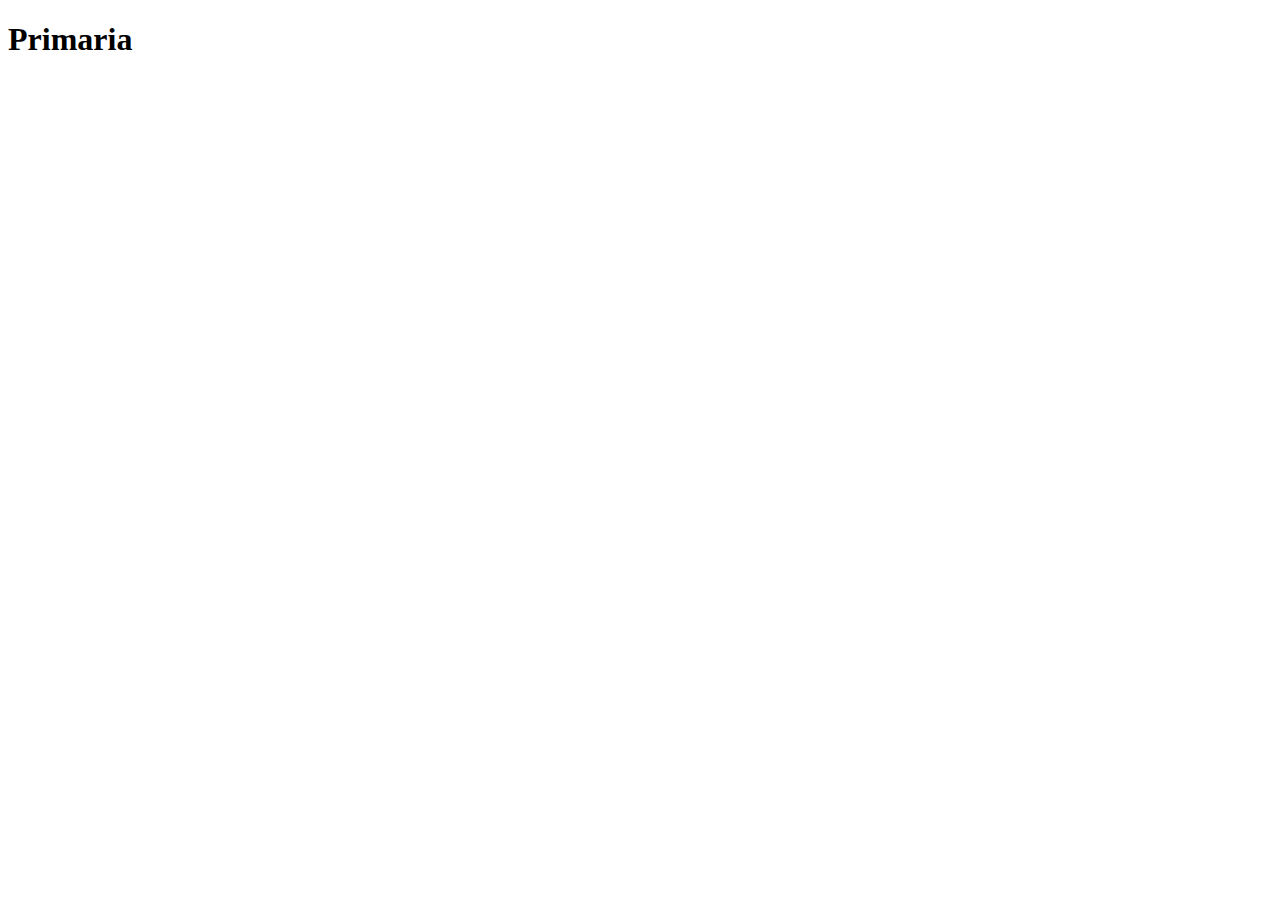
==== pages/primaria.html @ e978394e "bootstrap" ====
<!doctype html>
<html lang="en">
  <head>
    <!-- Required meta tags -->
    <meta charset="utf-8">
    <meta name="viewport" content="width=device-width, initial-scale=1, shrink-to-fit=no">

    <!-- Bootstrap CSS -->
    <link rel="stylesheet" href="https://cdn.jsdelivr.net/npm/bootstrap@4.6.1/dist/css/bootstrap.min.css" integrity="sha384-zCbKRCUGaJDkqS1kPbPd7TveP5iyJE0EjAuZQTgFLD2ylzuqKfdKlfG/eSrtxUkn" crossorigin="anonymous">

    <title>Hello, world!</title>
  </head>
  <body>
  

    <div class="container-fluid">
      
      <!--nav y logo-->

      <nav class="row">
        <div class="col-lg-12 col-xs-12">
        
        </div>
      </nav>

      <!--carrousel-->
      <div class="row">
        <div class="col-lg-12 col-xs-12">
        </div>
      </div>
     </div>
     
     <!--cierre nav logo y carrousel-->

     <!--apertura contenido-->

     <div class="container">
      <main class="row">
        <div class="col-lg-12 ">
          <h1>Primaria</h1>
        </div>
       </main> 

       <div class="row">
        <div class="col-lg-6 col-xs-12">
        </div>

        <div class="col-lg-6 col-xs-12">
        </div>
       </div>
      </div>

      <!--cierre contenido-->

      <!--apertura footer-->
      <div class="container-fluid">
        <footer class="row">
          <div class="col-lg-4 col-xs-12">
          <div class="col-lg-4 col-xs-12">
          <div class="col-lg-4 col-xs-12">
          <div class="col-lg-4 col-xs-12">
          
        </footer>
      </div>  
      <!--cierre footer-->


    <!-- Optional JavaScript; choose one of the two! -->

    <!-- Option 1: jQuery and Bootstrap Bundle (includes Popper) -->
    <script src="https://cdn.jsdelivr.net/npm/jquery@3.5.1/dist/jquery.slim.min.js" integrity="sha384-DfXdz2htPH0lsSSs5nCTpuj/zy4C+OGpamoFVy38MVBnE+IbbVYUew+OrCXaRkfj" crossorigin="anonymous"></script>
    <script src="https://cdn.jsdelivr.net/npm/bootstrap@4.6.1/dist/js/bootstrap.bundle.min.js" integrity="sha384-fQybjgWLrvvRgtW6bFlB7jaZrFsaBXjsOMm/tB9LTS58ONXgqbR9W8oWht/amnpF" crossorigin="anonymous"></script>

    <!-- Option 2: Separate Popper and Bootstrap JS -->
    <!--
    <script src="https://cdn.jsdelivr.net/npm/jquery@3.5.1/dist/jquery.slim.min.js" integrity="sha384-DfXdz2htPH0lsSSs5nCTpuj/zy4C+OGpamoFVy38MVBnE+IbbVYUew+OrCXaRkfj" crossorigin="anonymous"></script>
    <script src="https://cdn.jsdelivr.net/npm/popper.js@1.16.1/dist/umd/popper.min.js" integrity="sha384-9/reFTGAW83EW2RDu2S0VKaIzap3H66lZH81PoYlFhbGU+6BZp6G7niu735Sk7lN" crossorigin="anonymous"></script>
    <script src="https://cdn.jsdelivr.net/npm/bootstrap@4.6.1/dist/js/bootstrap.min.js" integrity="sha384-VHvPCCyXqtD5DqJeNxl2dtTyhF78xXNXdkwX1CZeRusQfRKp+tA7hAShOK/B/fQ2" crossorigin="anonymous"></script>
    -->
  </body>
</html>
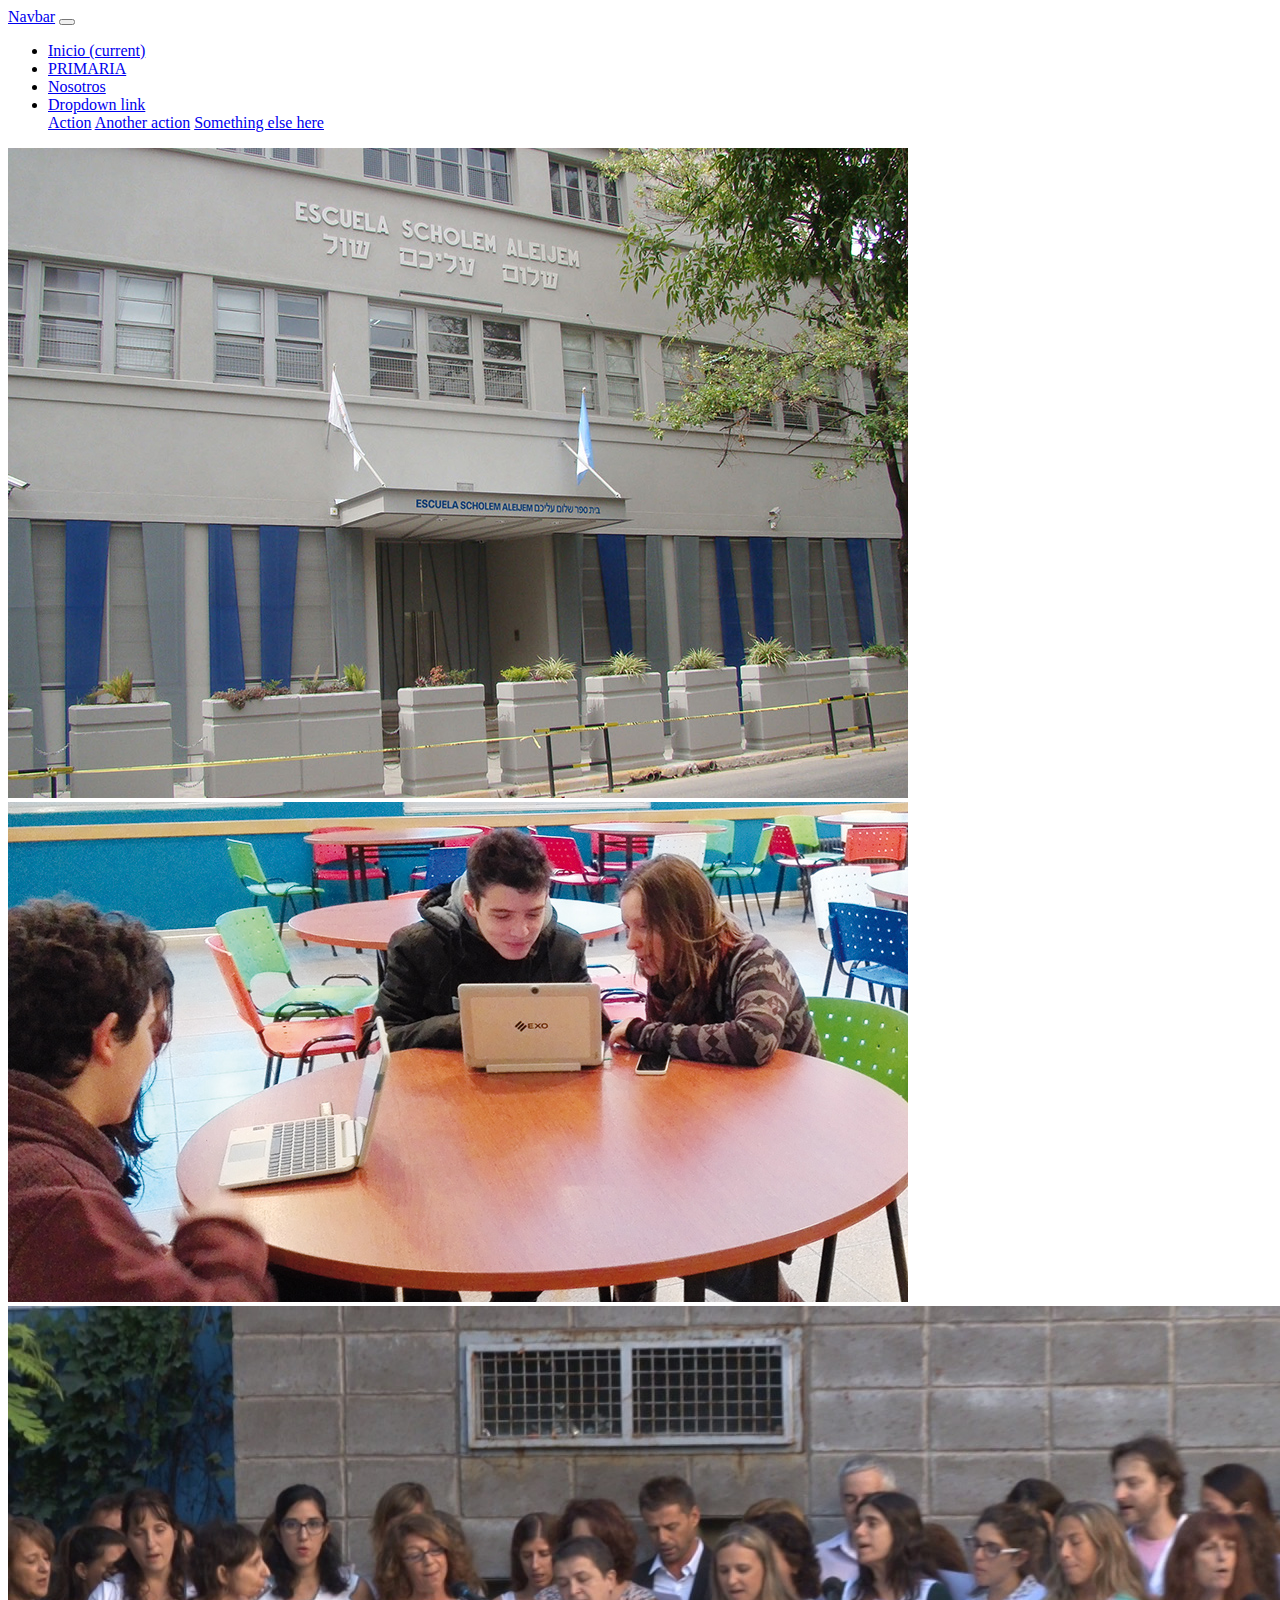
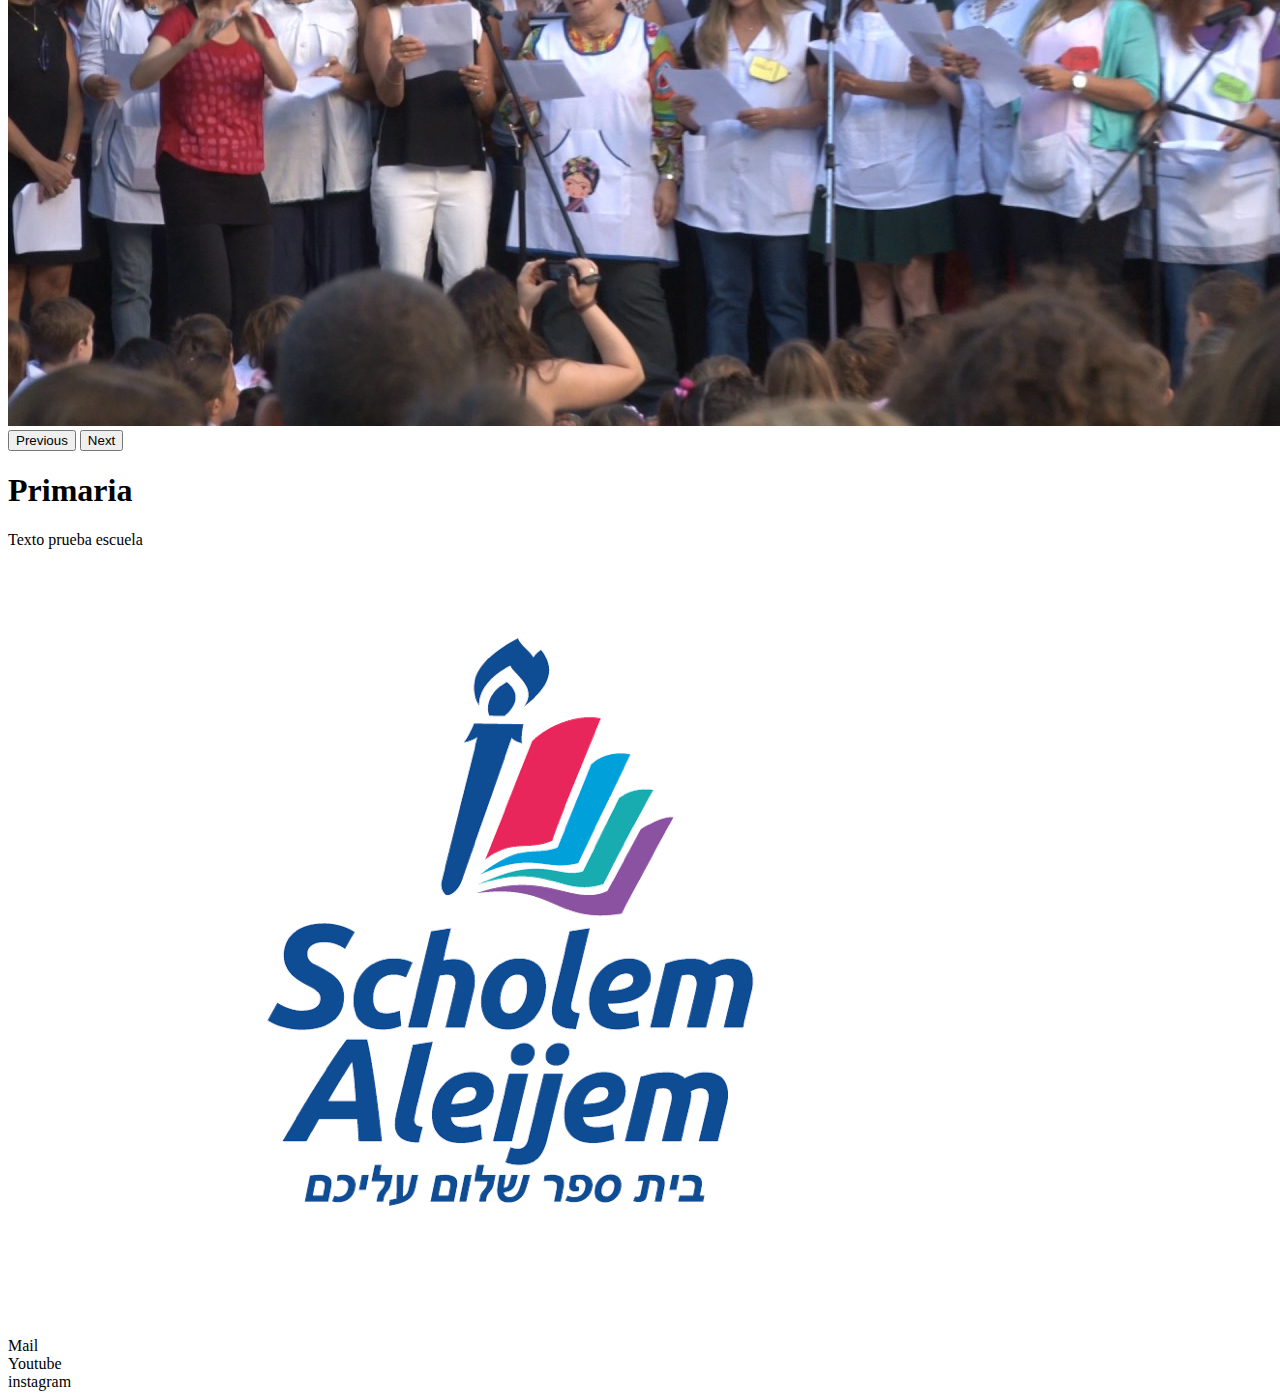
==== commit 11b0ba92: "modifique texto index" ====
--- a/pages/primaria.html
+++ b/pages/primaria.html
@@ -14,21 +14,75 @@
   
 
     <div class="container-fluid">
-      
+
       <!--nav y logo-->
 
-      <nav class="row">
+    <div class="row">
         <div class="col-lg-12 col-xs-12">
+          <nav class="navbar navbar-expand-lg navbar-light bg-nav">
+            <a class="navbar-brand" href="#">Navbar</a>
+            <button class="navbar-toggler" type="button" data-toggle="collapse" data-target="#navbarNavDropdown" aria-controls="navbarNavDropdown" aria-expanded="false" aria-label="Toggle navigation">
+              <span class="navbar-toggler-icon"></span>
+            </button>
+            <div class="collapse navbar-collapse" id="navbarNavDropdown">
+              <ul class="navbar-nav">
+                <li class="nav-item active">
+                  <a class="nav-link" href="../index.html">Inicio <span class="sr-only">(current)</span></a>
+                </li>
+                <li class="nav-item">
+                  <a class="nav-link" href="#">PRIMARIA</a>
+                </li>
+                <li class="nav-item">
+                  <a class="nav-link" href="nosotros.html">Nosotros</a>
+                </li>
+                <li class="nav-item dropdown">
+                  <a class="nav-link dropdown-toggle" href="#" id="navbarDropdownMenuLink" role="button" data-toggle="dropdown" aria-expanded="false">
+                    Dropdown link
+                  </a>
+                  <div class="dropdown-menu" aria-labelledby="navbarDropdownMenuLink">
+                    <a class="dropdown-item" href="#">Action</a>
+                    <a class="dropdown-item" href="#">Another action</a>
+                    <a class="dropdown-item" href="#">Something else here</a>
+                  </div>
+                </li>
+              </ul>
+            </div>
+          </nav>
+        </div>
+      </div>
         
         </div>
-      </nav>
+      
 
       <!--carrousel-->
       <div class="row">
         <div class="col-lg-12 col-xs-12">
+            <div id="carouselExampleControls" class="carousel slide" data-ride="carousel">
+            <div class="carousel-inner">
+              <div class="carousel-item active">
+                <img src="../assets/img/logo3.jpg" class="d-block w-100" alt="...">
+              </div>
+              <div class="carousel-item">
+                <img src="../assets/img/logo11.jpg" class="d-block w-100" alt="...">
+              </div>
+              <div class="carousel-item">
+                <img src="../assets/img/logo8.jpg" class="d-block w-100" alt="...">
+              </div>
+            </div>
+           <button class="carousel-control-prev" type="button" data-target="#carouselExampleControls" data-slide="prev">
+              <span class="carousel-control-prev-icon" aria-hidden="true"></span>
+              <span class="sr-only">Previous</span>
+            </button>
+            <button class="carousel-control-next" type="button" data-target="#carouselExampleControls" data-slide="next">
+              <span class="carousel-control-next-icon" aria-hidden="true"></span>
+              <span class="sr-only">Next</span>
+            </button>
+          </div>
         </div>
       </div>
-     </div>
+    </div>
+
+        
      
      <!--cierre nav logo y carrousel-->
 
@@ -43,9 +97,11 @@
 
        <div class="row">
         <div class="col-lg-6 col-xs-12">
+          <p>Texto prueba escuela</p>
         </div>
 
         <div class="col-lg-6 col-xs-12">
+          <img src="../assets/img/logo1.jpg" class="img-fluid">
         </div>
        </div>
       </div>
@@ -55,10 +111,10 @@
       <!--apertura footer-->
       <div class="container-fluid">
         <footer class="row">
-          <div class="col-lg-4 col-xs-12">
-          <div class="col-lg-4 col-xs-12">
-          <div class="col-lg-4 col-xs-12">
-          <div class="col-lg-4 col-xs-12">
+          <div class="col-lg-4 col-xs-12">Mail</div>
+          <div class="col-lg-4 col-xs-12">Youtube</div>
+          <div class="col-lg-4 col-xs-12">instagram</div>
+         
           
         </footer>
       </div>  
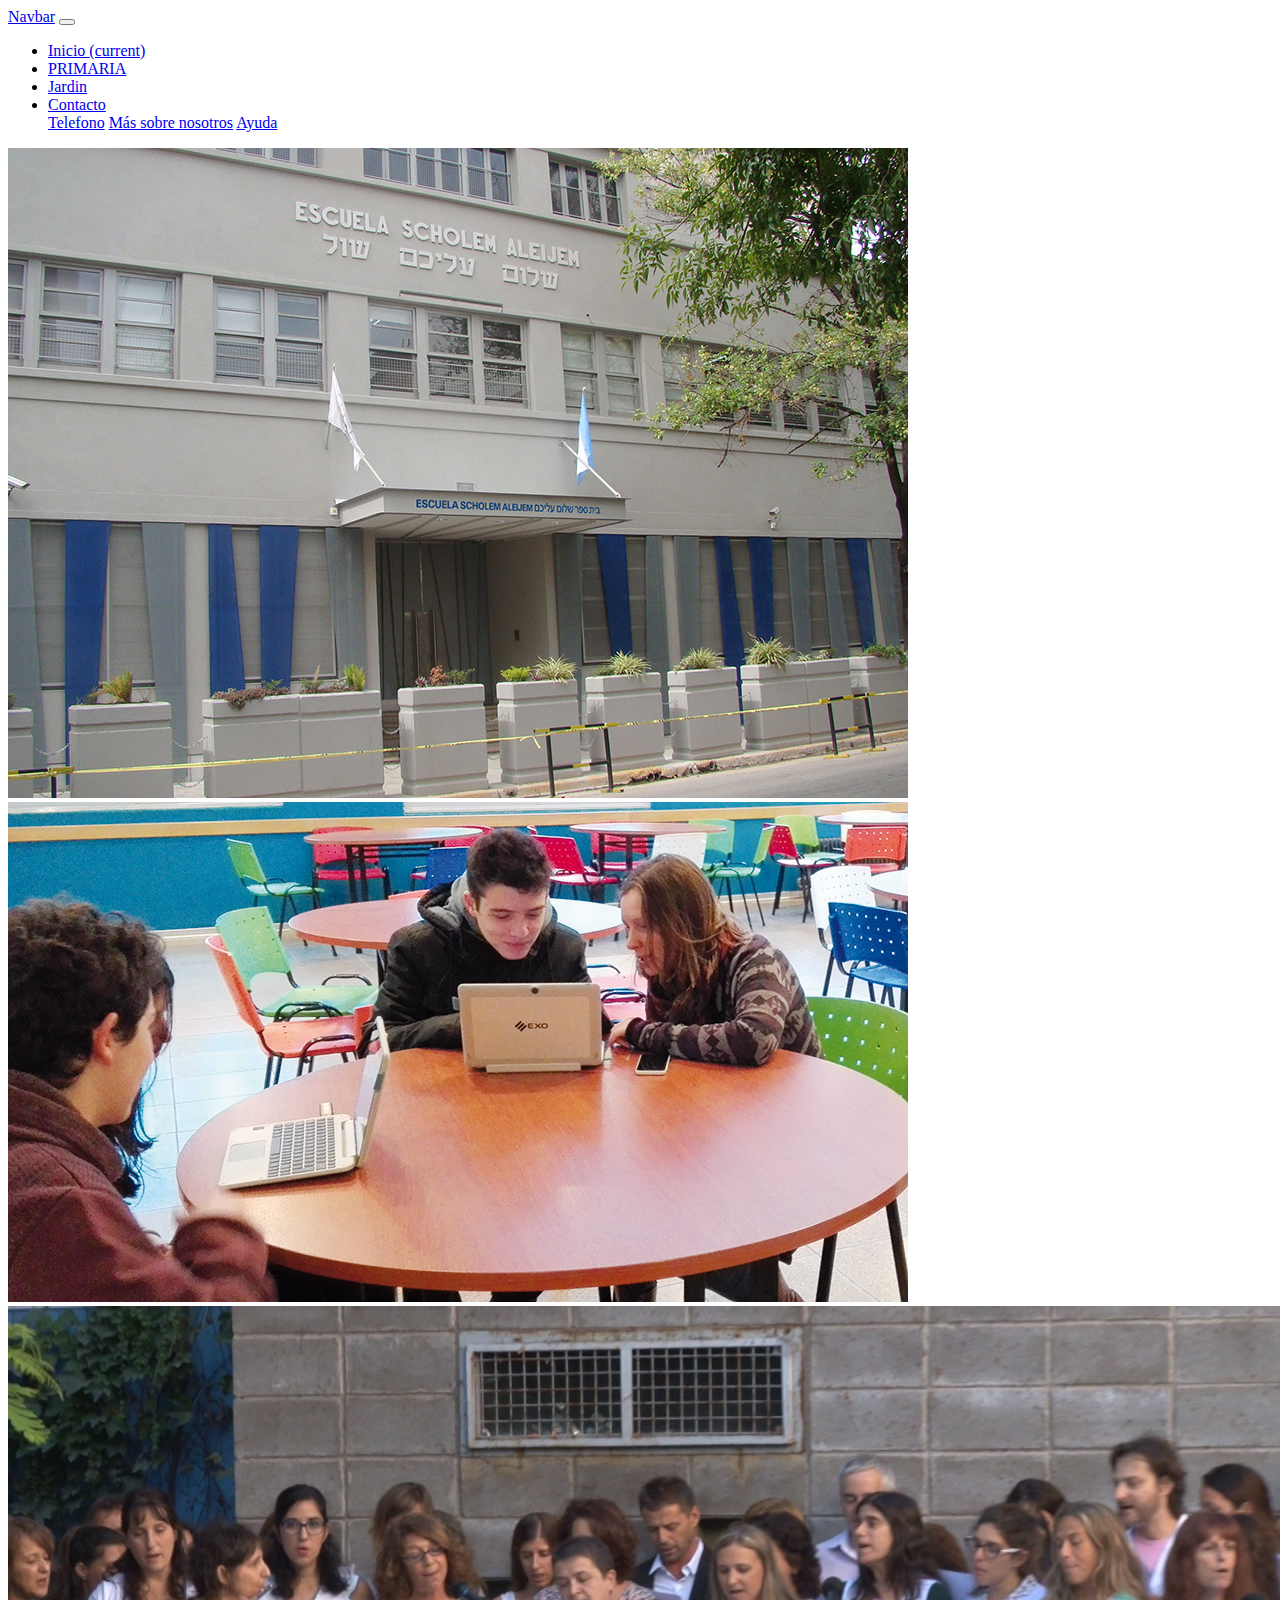
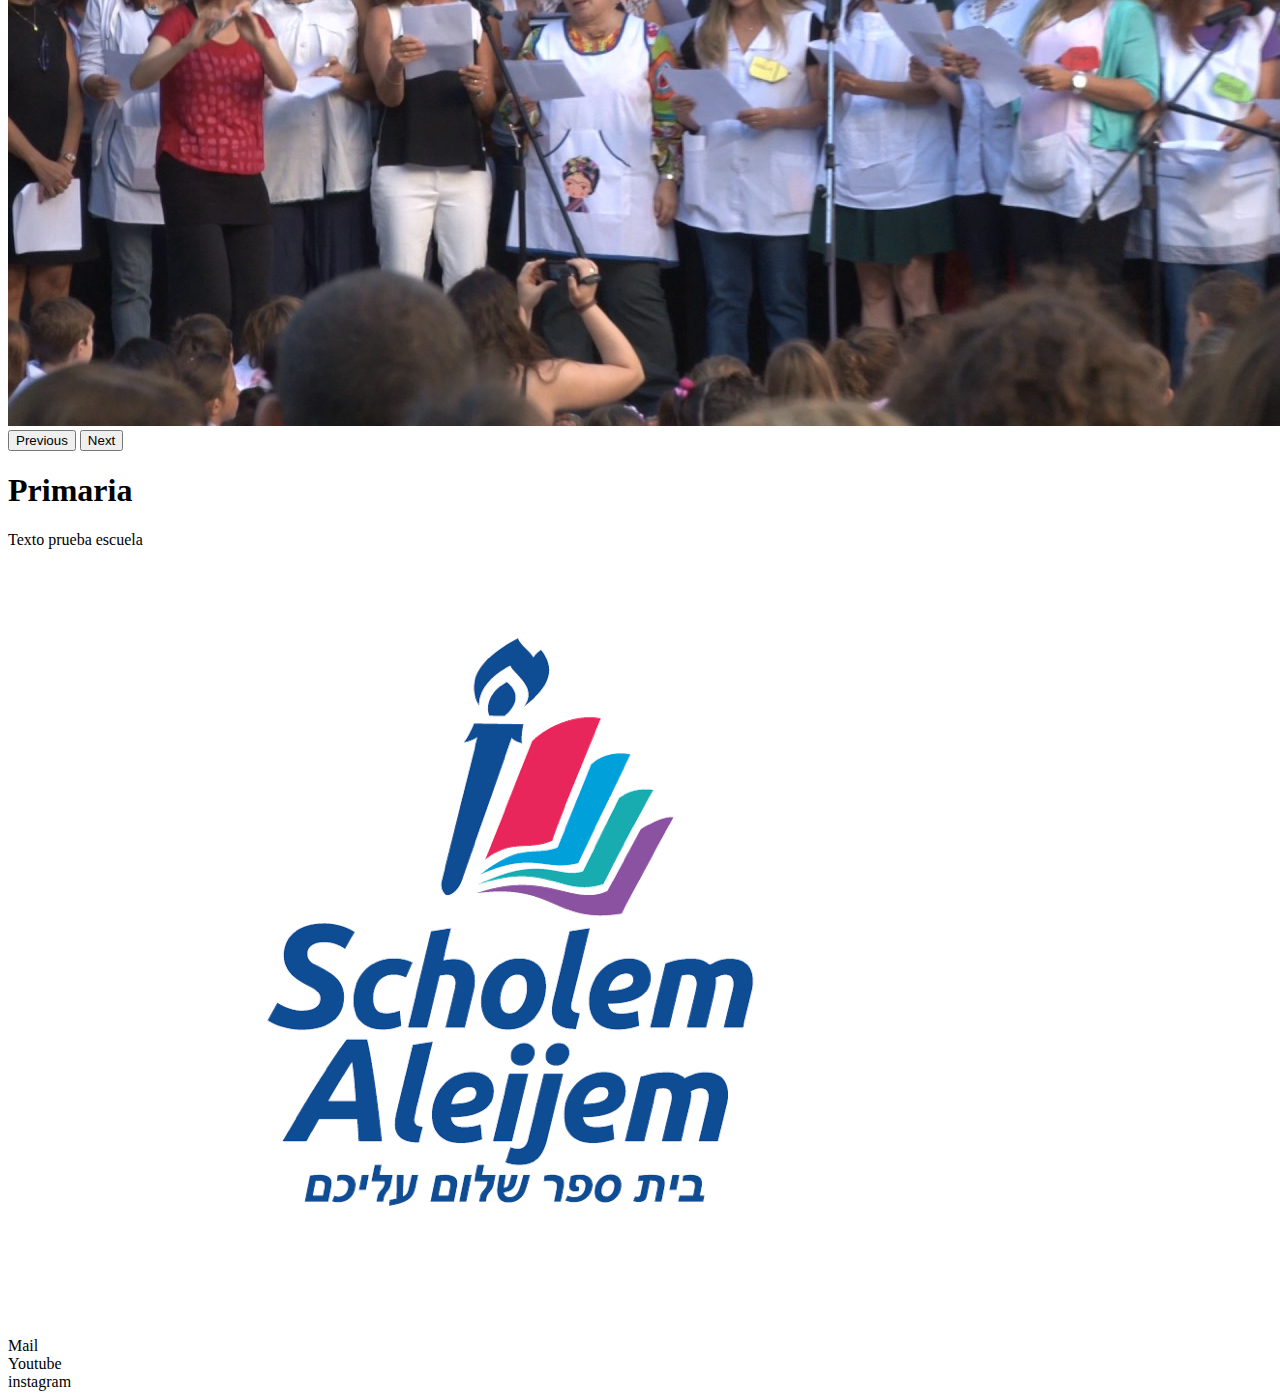
==== commit a1e876c5: "modificacion seccion primaria" ====
--- a/pages/primaria.html
+++ b/pages/primaria.html
@@ -33,16 +33,16 @@
                   <a class="nav-link" href="#">PRIMARIA</a>
                 </li>
                 <li class="nav-item">
-                  <a class="nav-link" href="nosotros.html">Nosotros</a>
+                  <a class="nav-link" href="jardin.html">Jardin</a>
                 </li>
                 <li class="nav-item dropdown">
                   <a class="nav-link dropdown-toggle" href="#" id="navbarDropdownMenuLink" role="button" data-toggle="dropdown" aria-expanded="false">
-                    Dropdown link
+                    Contacto
                   </a>
                   <div class="dropdown-menu" aria-labelledby="navbarDropdownMenuLink">
-                    <a class="dropdown-item" href="#">Action</a>
-                    <a class="dropdown-item" href="#">Another action</a>
-                    <a class="dropdown-item" href="#">Something else here</a>
+                    <a class="dropdown-item" href="#">Telefono</a>
+                    <a class="dropdown-item" href="#">Más sobre nosotros</a>
+                    <a class="dropdown-item" href="#">Ayuda</a>
                   </div>
                 </li>
               </ul>
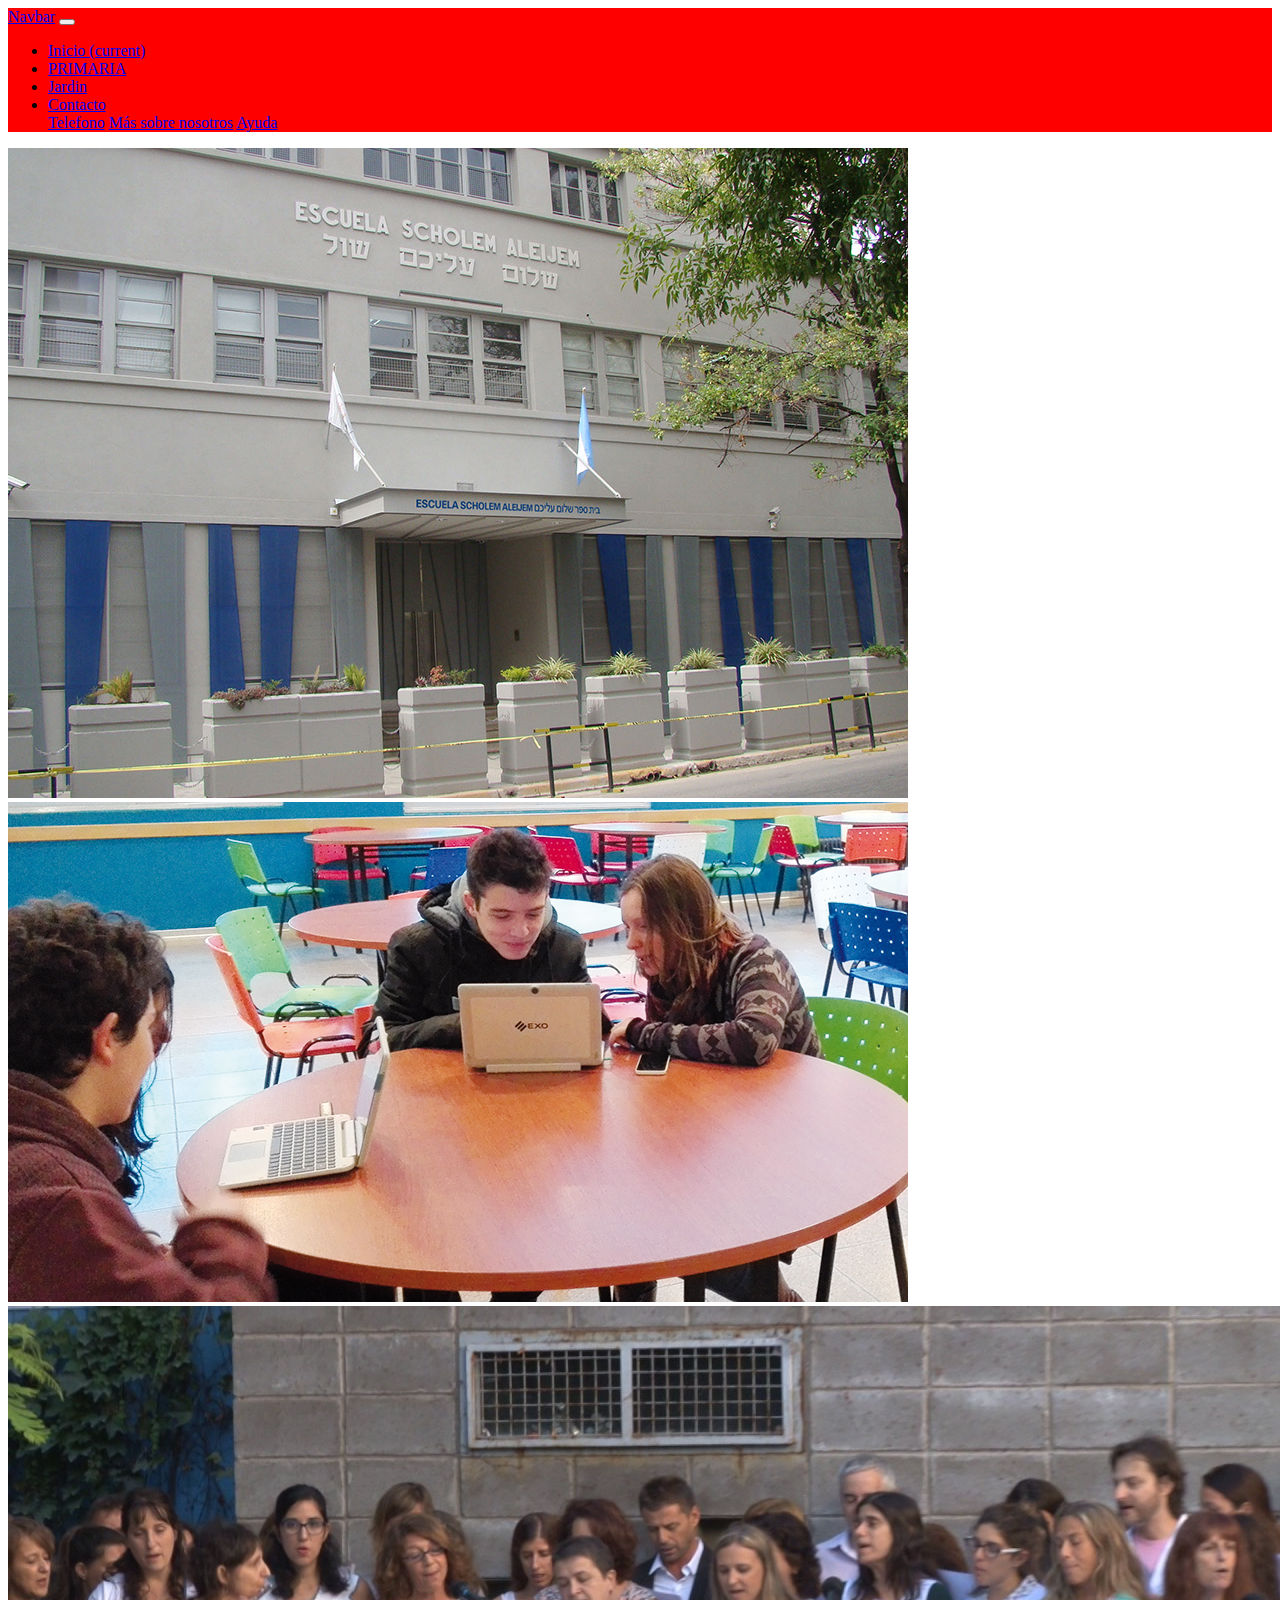
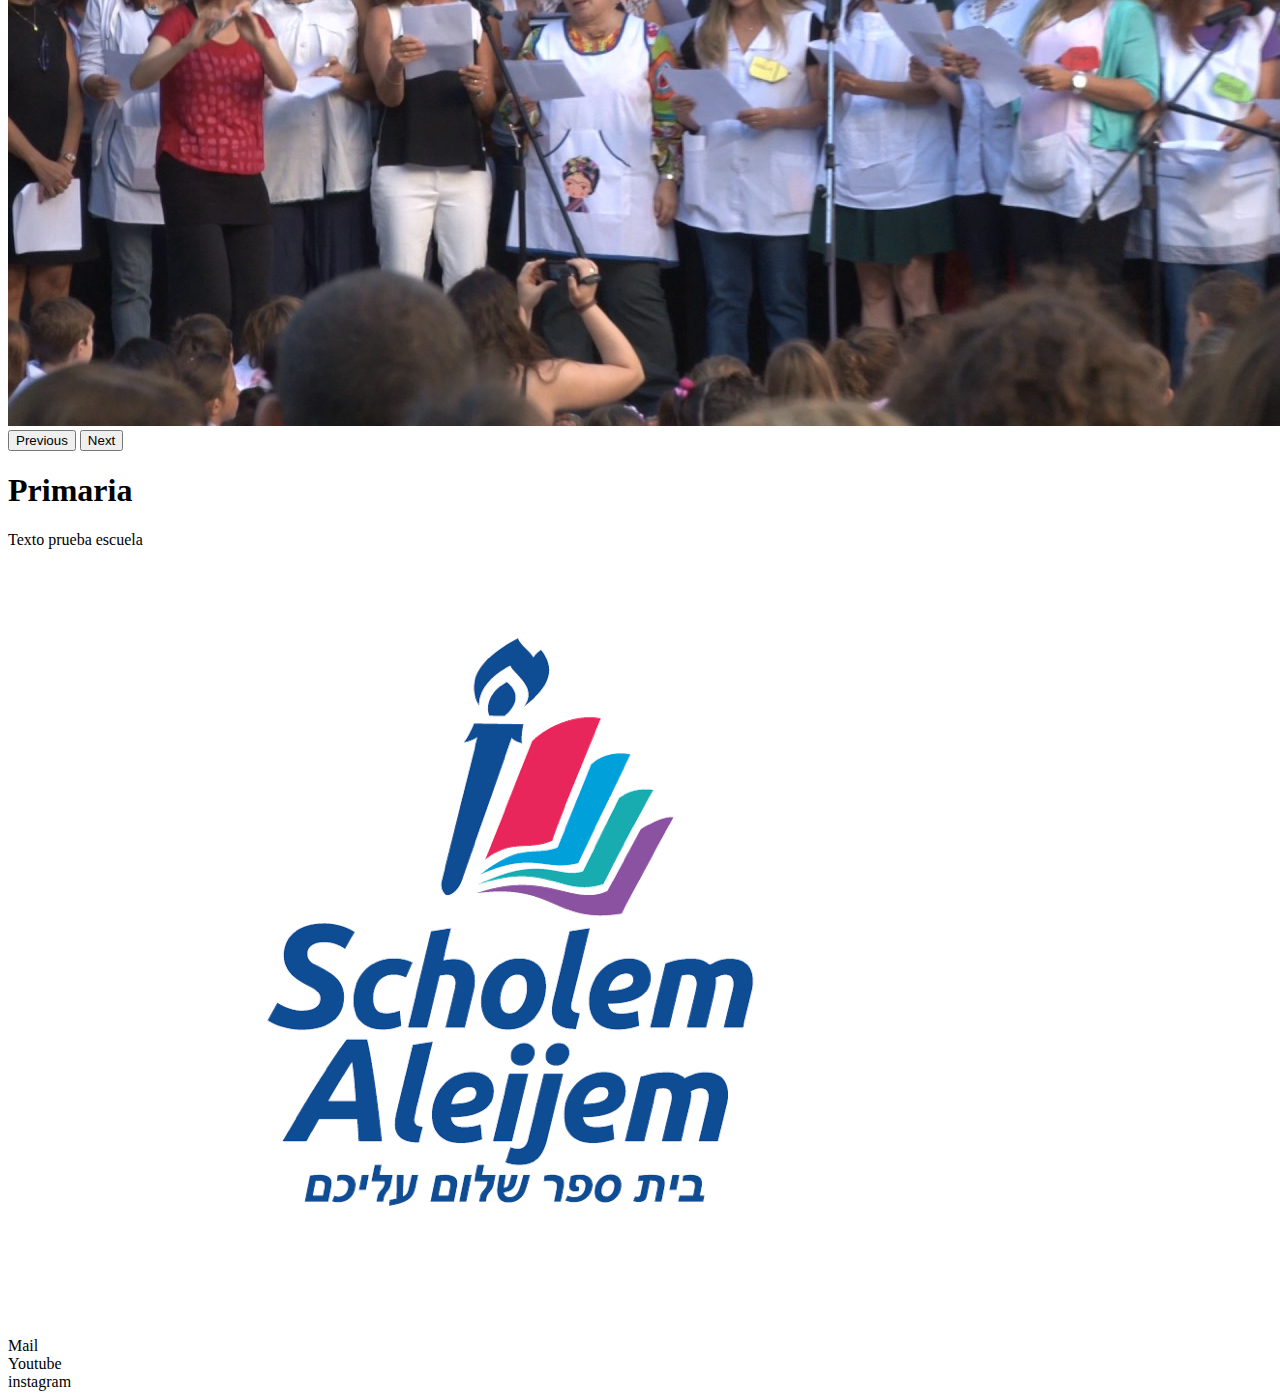
==== commit a3908fc1: "agregue color al navbar de primaria" ====
--- a/pages/primaria.html
+++ b/pages/primaria.html
@@ -7,6 +7,12 @@
 
     <!-- Bootstrap CSS -->
     <link rel="stylesheet" href="https://cdn.jsdelivr.net/npm/bootstrap@4.6.1/dist/css/bootstrap.min.css" integrity="sha384-zCbKRCUGaJDkqS1kPbPd7TveP5iyJE0EjAuZQTgFLD2ylzuqKfdKlfG/eSrtxUkn" crossorigin="anonymous">
+
+    <!--mi css-->
+  <link rel="stylesheet" type="text/css" href="../css/estilo.css">
+  
+
+   
 
     <title>Hello, world!</title>
   </head>
@@ -19,7 +25,7 @@
 
     <div class="row">
         <div class="col-lg-12 col-xs-12">
-          <nav class="navbar navbar-expand-lg navbar-light bg-nav">
+          <nav class="navbar navbar-expand-lg navbar-light bgg ">
             <a class="navbar-brand" href="#">Navbar</a>
             <button class="navbar-toggler" type="button" data-toggle="collapse" data-target="#navbarNavDropdown" aria-controls="navbarNavDropdown" aria-expanded="false" aria-label="Toggle navigation">
               <span class="navbar-toggler-icon"></span>
--- a/css/estilo.css
+++ b/css/estilo.css
@@ -0,0 +1,8 @@
+ .bg-nav{
+ 	background-color: lightblue;
+
+ }
+
+ .bgg{
+ 	background-color: red;
+ }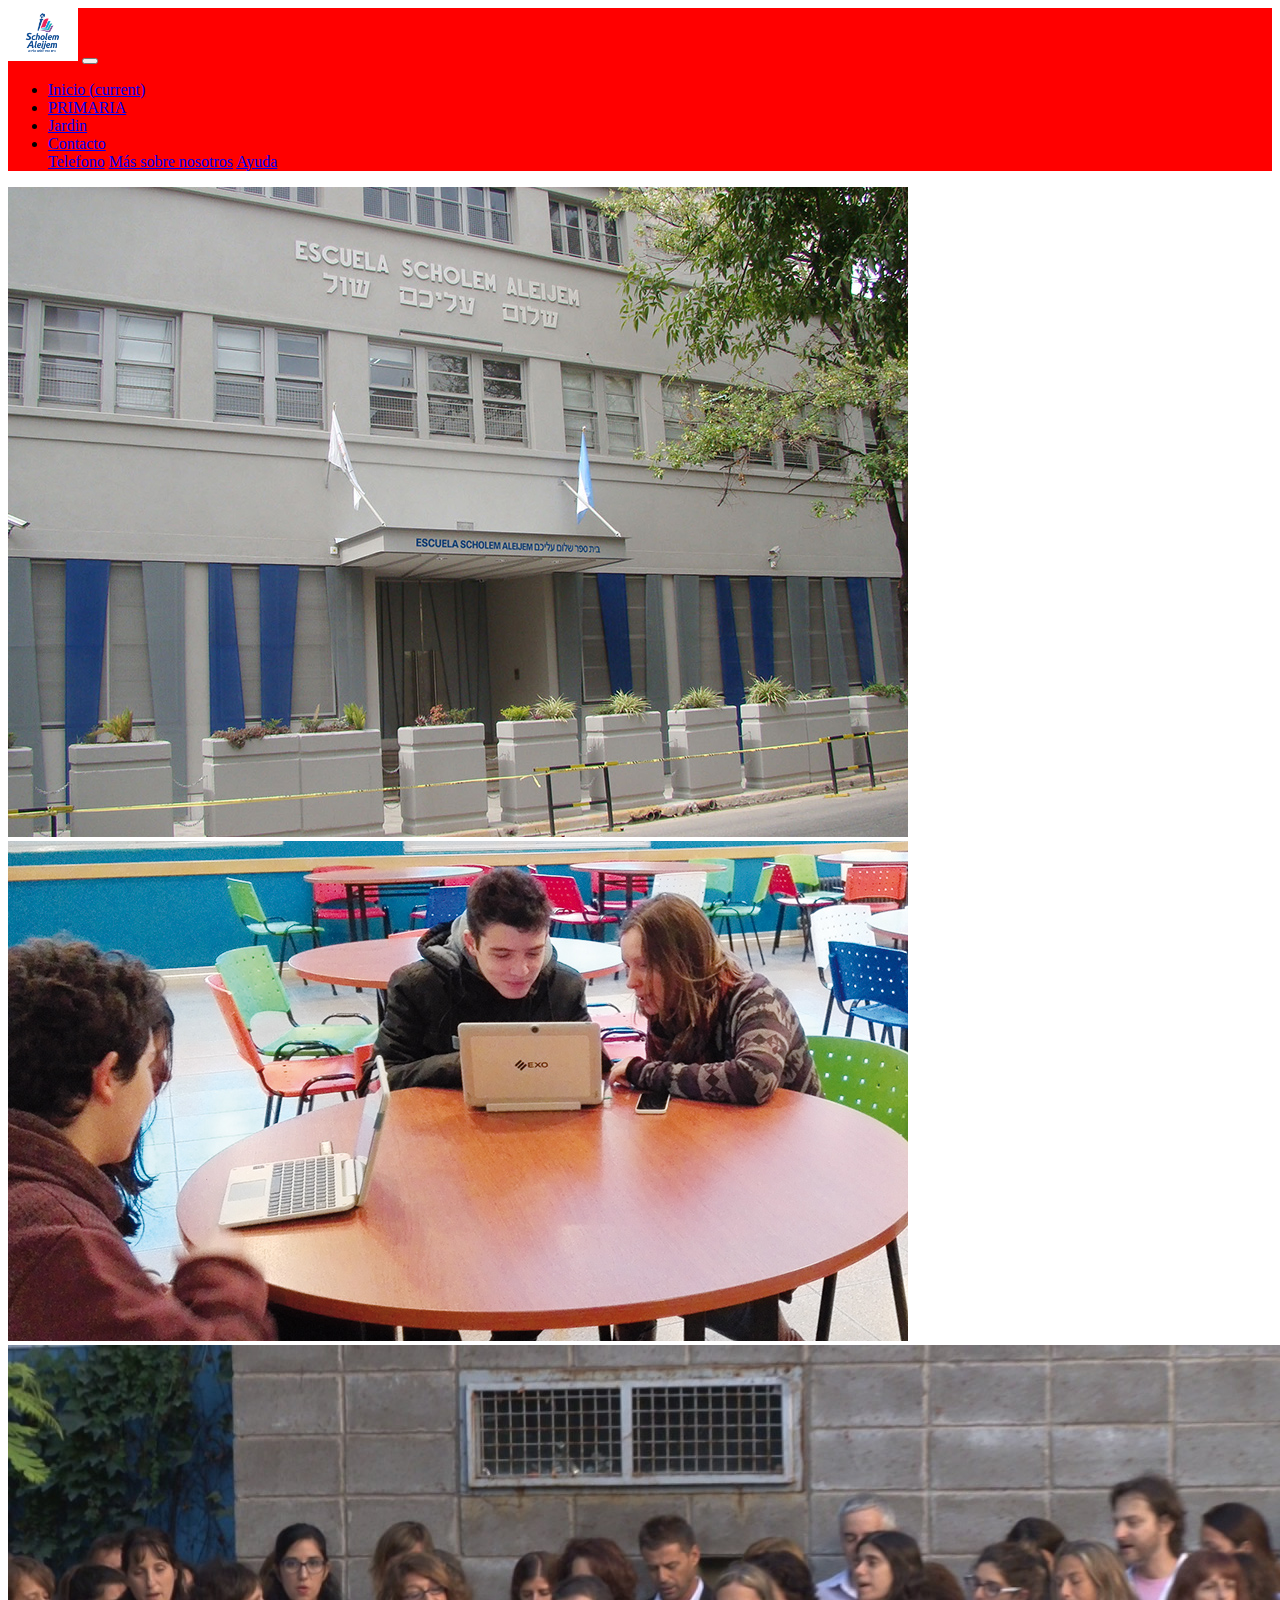
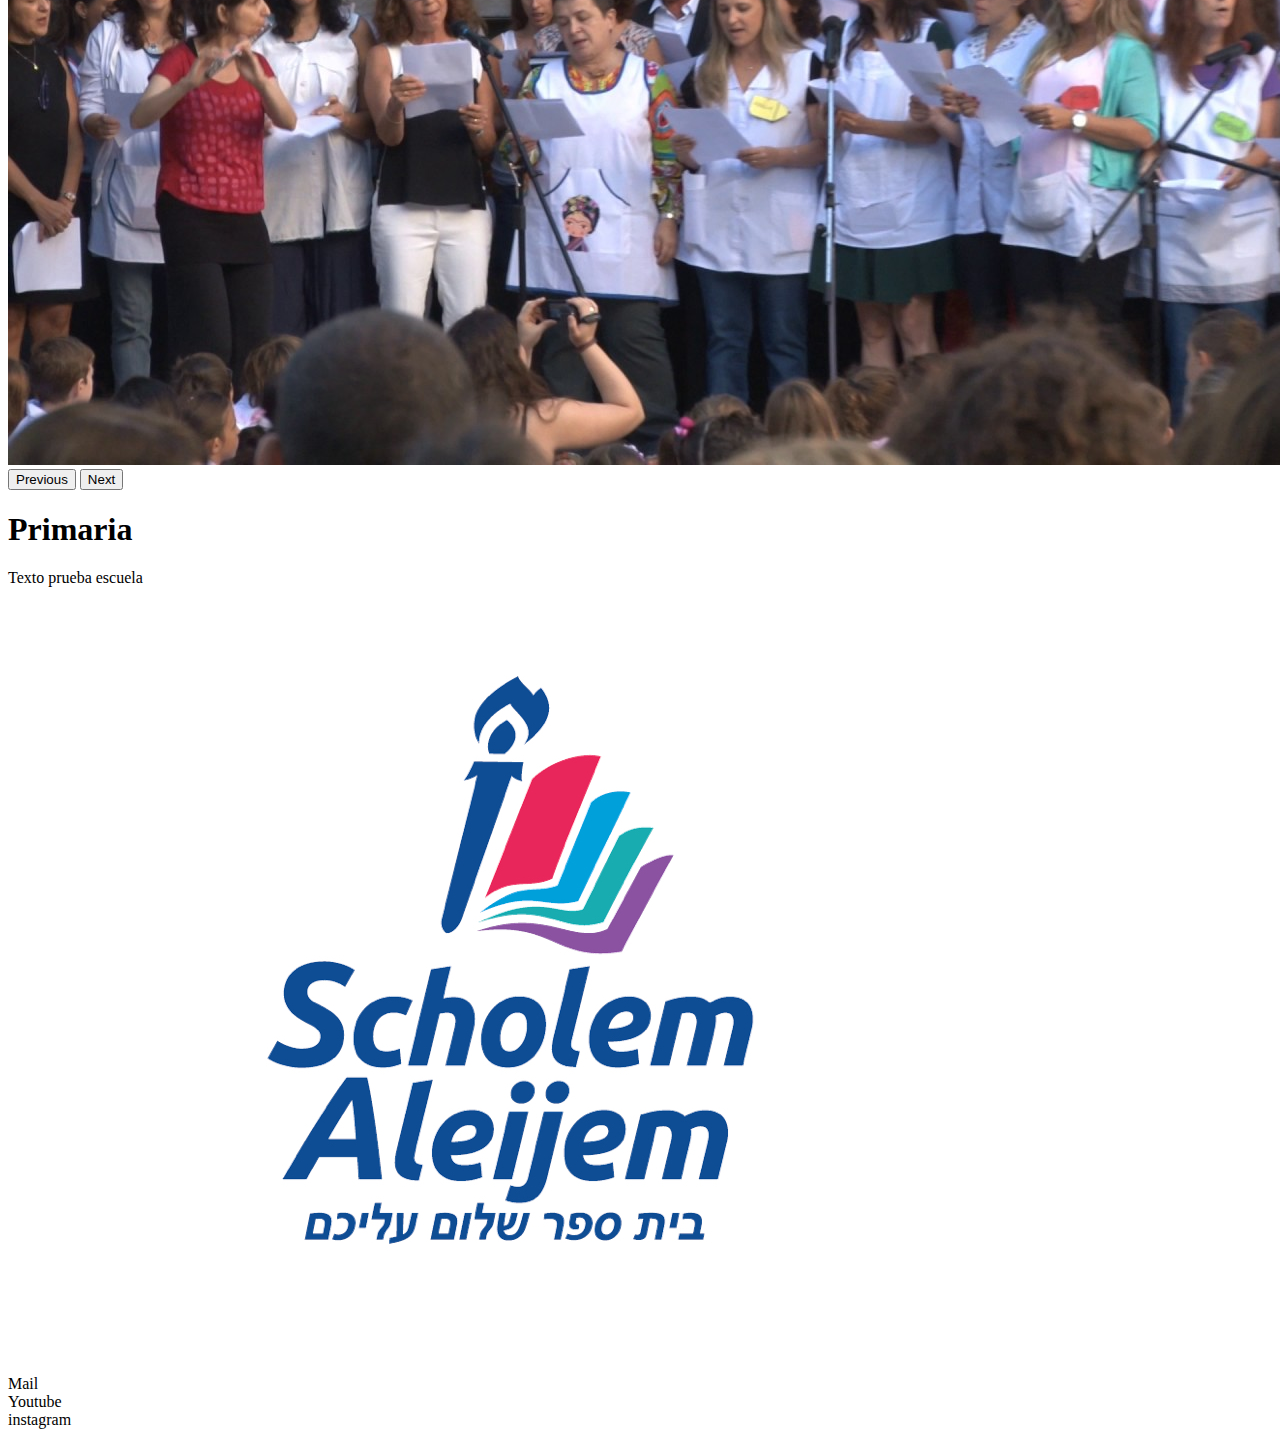
==== commit cb20ea33: "agregue logo al inicio" ====
--- a/pages/primaria.html
+++ b/pages/primaria.html
@@ -17,6 +17,8 @@
     <title>Hello, world!</title>
   </head>
   <body>
+
+
   
 
     <div class="container-fluid">
@@ -26,7 +28,7 @@
     <div class="row">
         <div class="col-lg-12 col-xs-12">
           <nav class="navbar navbar-expand-lg navbar-light bgg ">
-            <a class="navbar-brand" href="#">Navbar</a>
+            <a class="navbar-brand" href="../index.html"> <img class="logo" src="../assets/img/logo1.jpg" alt="logo"></a>
             <button class="navbar-toggler" type="button" data-toggle="collapse" data-target="#navbarNavDropdown" aria-controls="navbarNavDropdown" aria-expanded="false" aria-label="Toggle navigation">
               <span class="navbar-toggler-icon"></span>
             </button>
@@ -66,13 +68,13 @@
             <div id="carouselExampleControls" class="carousel slide" data-ride="carousel">
             <div class="carousel-inner">
               <div class="carousel-item active">
-                <img src="../assets/img/logo3.jpg" class="d-block w-100" alt="...">
+                <img src="../assets/img/logo3.jpg" class="d-block w-100" alt="Frente">
               </div>
               <div class="carousel-item">
-                <img src="../assets/img/logo11.jpg" class="d-block w-100" alt="...">
+                <img src="../assets/img/logo11.jpg" class="d-block w-100" alt="Aprendiendo">
               </div>
               <div class="carousel-item">
-                <img src="../assets/img/logo8.jpg" class="d-block w-100" alt="...">
+                <img src="../assets/img/logo8.jpg" class="d-block w-100" alt="Acto inicial">
               </div>
             </div>
            <button class="carousel-control-prev" type="button" data-target="#carouselExampleControls" data-slide="prev">
@@ -106,8 +108,8 @@
           <p>Texto prueba escuela</p>
         </div>
 
-        <div class="col-lg-6 col-xs-12">
-          <img src="../assets/img/logo1.jpg" class="img-fluid">
+        <div class="col-lg-6 col-xs-12 bbb">
+          <img src="../assets/img/logo1.jpg" class="img-fluid" alt="Logo">
         </div>
        </div>
       </div>
--- a/css/estilo.css
+++ b/css/estilo.css
@@ -5,4 +5,20 @@
 
  .bgg{
  	background-color: red;
+ }
+
+ .bbb:hover{
+ 	transform: translateX(-200px);
+ 	transform: scale(1.1);
+    transition: all 4s;
+ }
+
+ .aaa:hover{
+ 	transform: scale(1.1);
+    transition: all 4s;
+ }
+
+ .logo{
+   width: 70px;
+   height: auto;
  }